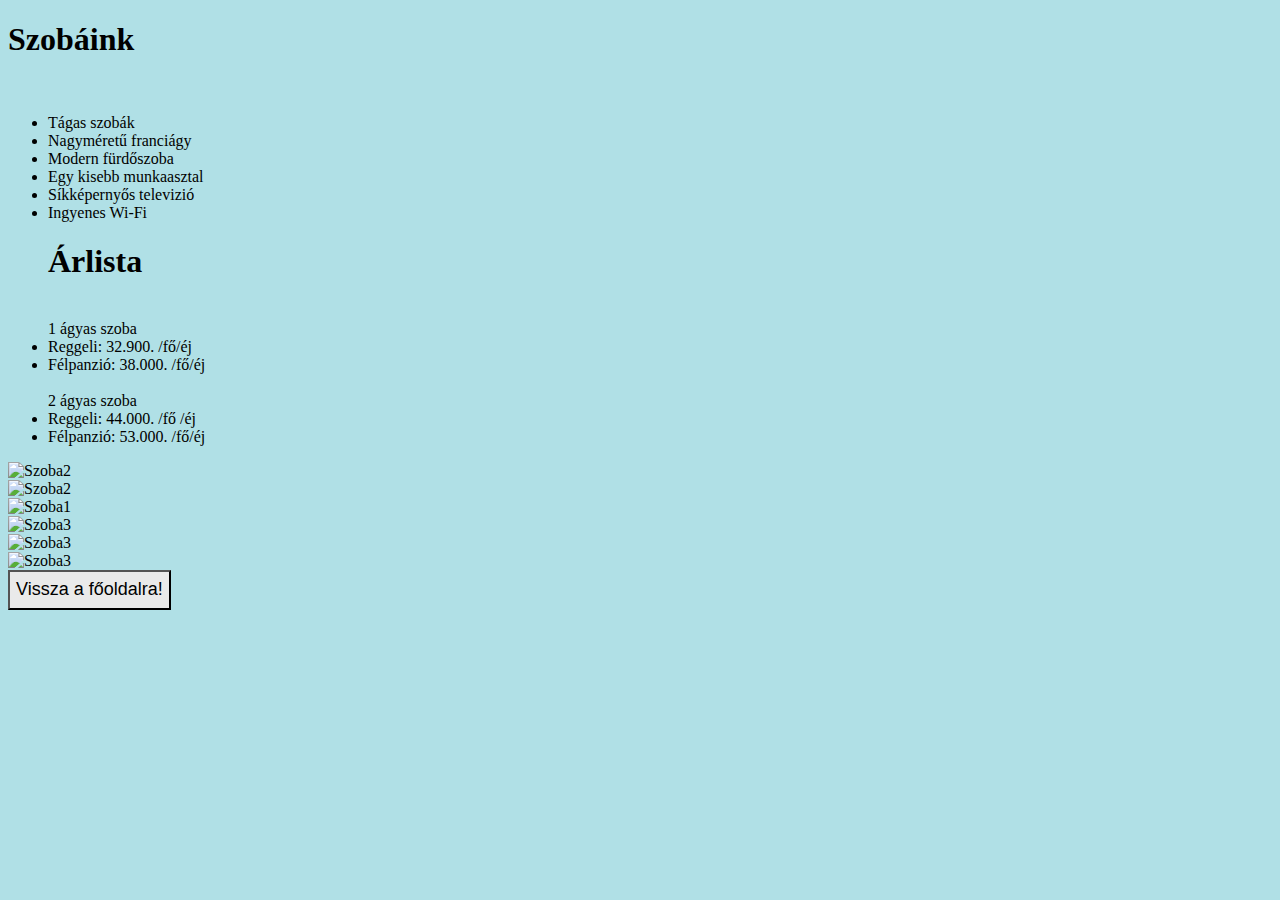
==== szobak.html @ b547aa14 "All the file for the website" ====
<!DOCTYPE html>
<html lang="en">
<head>
    <meta charset="UTF-8">
    <meta name="viewport" content="width=device-width, initial-scale=1.0">
    <title>Document</title>
</head>
<body>
    <body style="background-color: powderblue">
        <h1 style="font-weight: bold; font-size: 10;">Szobáink</h1>
        <br>
        <ul>
          <li>Tágas szobák</li>
          <li>Nagyméretű franciágy</li>
          <li>Modern fürdőszoba</li>
          <li>Egy kisebb munkaasztal</li>
          <li>Síkképernyős televizió</li>
          <li>Ingyenes Wi-Fi</li>
        </ul>
          <ul><h1 style="font-weight: bold; font-size: 10;">Árlista</h1>
            <br>
                1 ágyas szoba
            <br>
            <li>Reggeli: 32.900. /fő/éj</li>
            <li>Félpanzió: 38.000. /fő/éj</li>
            <br>
                2 ágyas szoba
            <br>
            <li>Reggeli: 44.000. /fő /éj</li>
            <li>Félpanzió: 53.000. /fő/éj</li>
        </ul>
            <div class="row">
                <div class="column">
                    <img src="https://www.mellowmoodhotels.com/wp-content/uploads/2018/10/20200805-110414-d78_2883_retus-1920x1080.jpg" alt="Szoba2" style="width:100%">
                </div>
                <div class="column">
                    <img src="https://www.mellowmoodhotels.com/wp-content/uploads/2018/10/20200805-110939-d78_2898_retus-1920x1080.jpg" alt="Szoba2" style="width:100%">
                </div>
                <div class="column">
                     <img src="https://www.mellowmoodhotels.com/wp-content/uploads/2018/10/20200805-112711-d78_2927_retus-1920x1080.jpg" alt="Szoba1" style="width:100%">
                </div>
                <div class="column">
                  <img src="kepek/szoba3.jpg" alt="Szoba3" style="width:100%">
                </div>
                <div class="column">
                      <img src="https://www.mellowmoodhotels.com/wp-content/uploads/2018/11/expo-congress-hotel-superior-room-with-an-extra-bed-1920x1080.jpg" alt="Szoba3" style="width:100%">
                </div>
                <div class="column">
                    <img src="https://www.mellowmoodhotels.com/wp-content/uploads/2018/10/20200805-110414-d78_2883_retus-1920x1080.jpg" alt="Szoba3" style="width:100%">
                </div>
            </div>
    <input style="height: 40px; font-size: large; text-align: center; background-color: rgb(234, 234, 234); " type="button" value="Vissza a főoldalra!" onclick="top.location='index.html'">
</body>
</html>
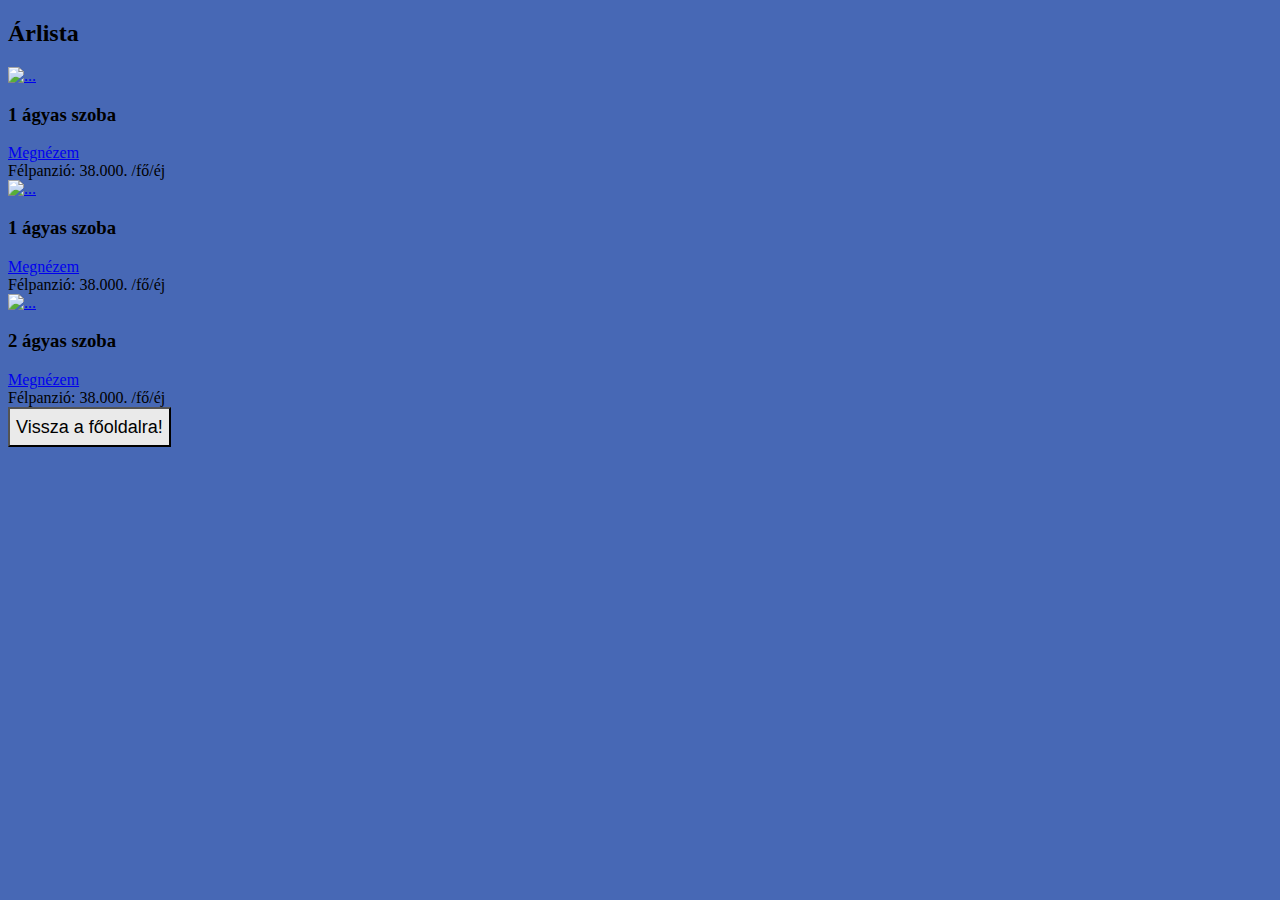
==== commit b70890fc: "Update szobak.html" ====
--- a/szobak.html
+++ b/szobak.html
@@ -1,54 +1,145 @@
 <!DOCTYPE html>
-<html lang="en">
+
+<html lang="hu">
+
 <head>
+
     <meta charset="UTF-8">
+
     <meta name="viewport" content="width=device-width, initial-scale=1.0">
+
+    <link href="https://cdn.jsdelivr.net/npm/bootstrap@5.3.2/dist/css/bootstrap.min.css" rel="stylesheet" integrity="sha384-T3c6CoIi6uLrA9TneNEoa7RxnatzjcDSCmG1MXxSR1GAsXEV/Dwwykc2MPK8M2HN" crossorigin="anonymous">
+
+    <link rel="stylesheet" href="https://cdn.jsdelivr.net/npm/bootstrap-icons@1.11.1/font/bootstrap-icons.css">
+
     <title>Document</title>
+
 </head>
+
 <body>
-    <body style="background-color: powderblue">
-        <h1 style="font-weight: bold; font-size: 10;">Szobáink</h1>
-        <br>
-        <ul>
-          <li>Tágas szobák</li>
-          <li>Nagyméretű franciágy</li>
-          <li>Modern fürdőszoba</li>
-          <li>Egy kisebb munkaasztal</li>
-          <li>Síkképernyős televizió</li>
-          <li>Ingyenes Wi-Fi</li>
-        </ul>
-          <ul><h1 style="font-weight: bold; font-size: 10;">Árlista</h1>
-            <br>
-                1 ágyas szoba
-            <br>
-            <li>Reggeli: 32.900. /fő/éj</li>
-            <li>Félpanzió: 38.000. /fő/éj</li>
-            <br>
-                2 ágyas szoba
-            <br>
-            <li>Reggeli: 44.000. /fő /éj</li>
-            <li>Félpanzió: 53.000. /fő/éj</li>
-        </ul>
+
+    <body style="background-color: #4768b5">
+
+        <div class="row ">
+
+            <div class="col">
+
+       
+
+                <h2 class="display-6 text-light mb-4 my-4"> Árlista </h2>
+
+               
+
             <div class="row">
-                <div class="column">
-                    <img src="https://www.mellowmoodhotels.com/wp-content/uploads/2018/10/20200805-110414-d78_2883_retus-1920x1080.jpg" alt="Szoba2" style="width:100%">
-                </div>
-                <div class="column">
-                    <img src="https://www.mellowmoodhotels.com/wp-content/uploads/2018/10/20200805-110939-d78_2898_retus-1920x1080.jpg" alt="Szoba2" style="width:100%">
-                </div>
-                <div class="column">
-                     <img src="https://www.mellowmoodhotels.com/wp-content/uploads/2018/10/20200805-112711-d78_2927_retus-1920x1080.jpg" alt="Szoba1" style="width:100%">
-                </div>
-                <div class="column">
-                  <img src="kepek/szoba3.jpg" alt="Szoba3" style="width:100%">
-                </div>
-                <div class="column">
-                      <img src="https://www.mellowmoodhotels.com/wp-content/uploads/2018/11/expo-congress-hotel-superior-room-with-an-extra-bed-1920x1080.jpg" alt="Szoba3" style="width:100%">
-                </div>
-                <div class="column">
-                    <img src="https://www.mellowmoodhotels.com/wp-content/uploads/2018/10/20200805-110414-d78_2883_retus-1920x1080.jpg" alt="Szoba3" style="width:100%">
-                </div>
+
+       
+
+                <div class="col">
+
+                    <div class="card">
+
+                       <a href="#"> <img src="https://www.mellowmoodhotels.com/wp-content/uploads/2018/10/20200805-110414-d78_2883_retus-1920x1080.jpg" class="card-img-top" alt="..."></a>
+
+                        <div class="card-body">
+
+                          <h3 class=" h6 mb-3 card-title lh-base"> 1 ágyas szoba</h3>
+
+                          <div class="row align-items-center">
+
+                          <div class="col">
+
+                             <a href="#" class="btn btn-warning">Megnézem</a>
+
+                             </div>
+
+                             <div class="order-1 order-lg-2 col-lg-6 fw-bold text-danger text-lg-end mb-3 mb-lg-0">              
+
+                               Félpanzió: 38.000. /fő/éj
+
+                             </div>
+
+                        </div>
+
+                    </div>
+
             </div>
-    <input style="height: 40px; font-size: large; text-align: center; background-color: rgb(234, 234, 234); " type="button" value="Vissza a főoldalra!" onclick="top.location='index.html'">
+
+        </div>
+
+                <div class="col">
+
+                    <div class="card">
+
+                        <a href="#"> <img src="https://www.mellowmoodhotels.com/wp-content/uploads/2018/10/20200805-110939-d78_2898_retus-1920x1080.jpg" class="card-img-top" alt="..."></a>
+
+                         <div class="card-body">
+
+                           <h3 class=" h6 mb-3 card-title lh-base">1 ágyas szoba</h3>
+
+                           <div class="row align-items-center">
+
+                           <div class="col">
+
+                              <a href="#" class="btn btn-warning">Megnézem</a>
+
+                              </div>
+
+                              <div class="order-1 order-lg-2 col-lg-6 fw-bold text-danger text-lg-end mb-3 mb-lg-0">              
+
+                                Félpanzió: 38.000. /fő/éj
+
+                              </div>
+
+                         </div>
+
+                     </div>
+
+             </div>
+
+        </div>
+
+       
+
+        <div class="col">
+
+            <div class="card">
+
+                <a href="#"> <img src="https://www.mellowmoodhotels.com/wp-content/uploads/2018/11/expo-congress-hotel-superior-room-with-an-extra-bed-1920x1080.jpg" class="card-img-top" alt="..."></a>
+
+                 <div class="card-body">
+
+                   <h3 class=" h6 mb-3 card-title lh-base">2 ágyas szoba</h3>
+
+                   <div class="row align-items-center">
+
+                   <div class="col">
+
+                      <a href="#" class="btn btn-warning">Megnézem</a>
+
+                      </div>
+
+                      <div class="order-1 order-lg-2 col-lg-6 fw-bold text-danger text-lg-end mb-3 mb-lg-0">              
+
+                        Félpanzió: 38.000. /fő/éj
+
+                      </div>
+
+                 </div>
+
+             </div>
+
+     </div>
+
+</div>
+
+ 
+
+ <input style="height: 40px; font-size: large; text-align: center; background-color: rgb(234, 234, 234); " type="button" value="Vissza a főoldalra!" onclick="top.location='index.html'">
+
+ 
+
 </body>
-</html>+
+ 
+
+</html>
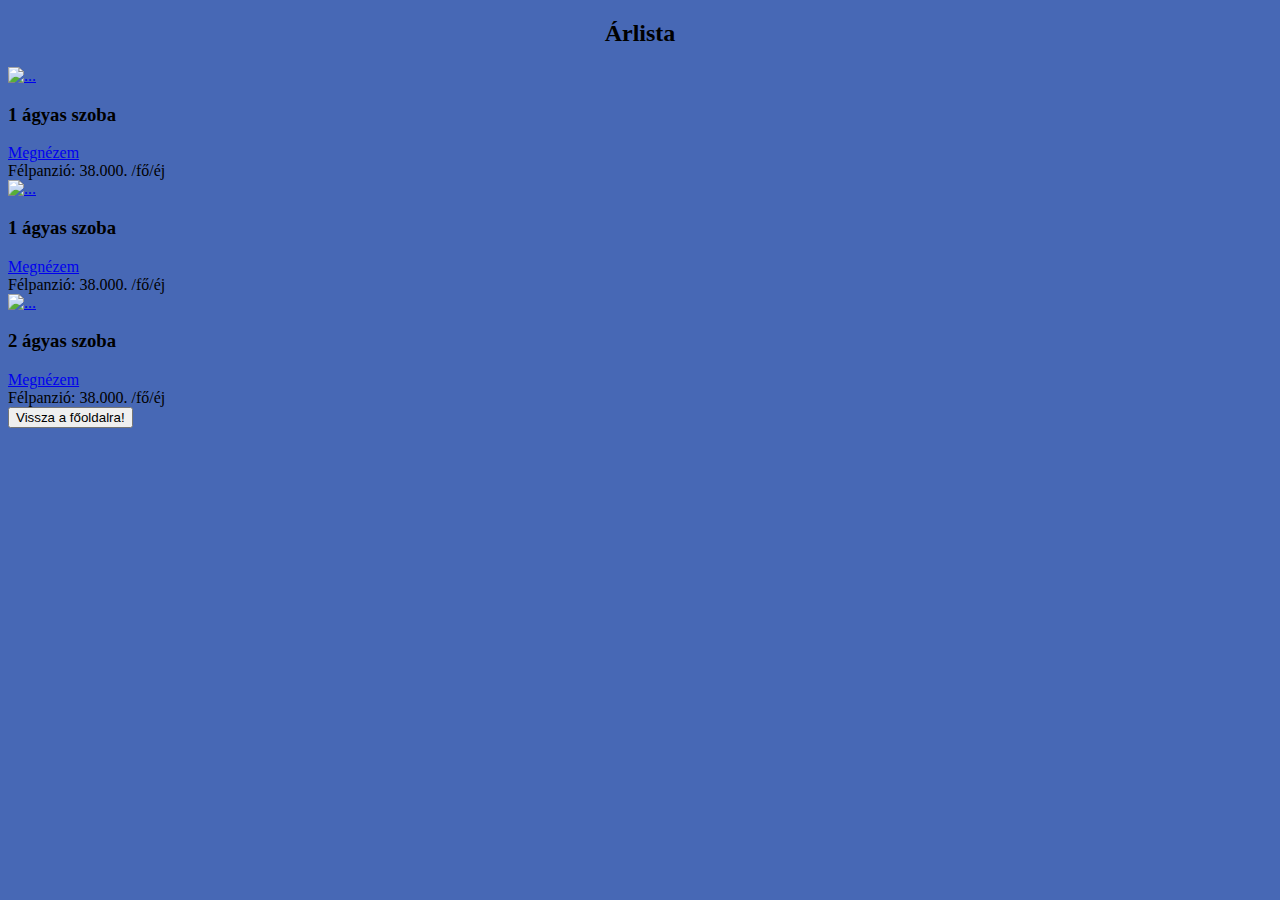
==== commit 904afc99: "szobak html file create style" ====
--- a/szobak.html
+++ b/szobak.html
@@ -1,145 +1,67 @@
 <!DOCTYPE html>
 
 <html lang="hu">
-
 <head>
-
     <meta charset="UTF-8">
-
     <meta name="viewport" content="width=device-width, initial-scale=1.0">
-
     <link href="https://cdn.jsdelivr.net/npm/bootstrap@5.3.2/dist/css/bootstrap.min.css" rel="stylesheet" integrity="sha384-T3c6CoIi6uLrA9TneNEoa7RxnatzjcDSCmG1MXxSR1GAsXEV/Dwwykc2MPK8M2HN" crossorigin="anonymous">
-
     <link rel="stylesheet" href="https://cdn.jsdelivr.net/npm/bootstrap-icons@1.11.1/font/bootstrap-icons.css">
-
-    <title>Document</title>
-
+    <link rel="stylesheet" href="szobak.css">
+    <title>Szobák</title>
 </head>
-
-<body>
-
     <body style="background-color: #4768b5">
-
-        <div class="row ">
-
+      <div class="row ">
             <div class="col">
-
-       
-
-                <h2 class="display-6 text-light mb-4 my-4"> Árlista </h2>
-
-               
-
+                <h2 class="display-6 text-light mb-4 my-4" style="text-align: center;">Árlista</h2>
             <div class="row">
-
-       
-
-                <div class="col">
-
-                    <div class="card">
-
-                       <a href="#"> <img src="https://www.mellowmoodhotels.com/wp-content/uploads/2018/10/20200805-110414-d78_2883_retus-1920x1080.jpg" class="card-img-top" alt="..."></a>
-
-                        <div class="card-body">
-
-                          <h3 class=" h6 mb-3 card-title lh-base"> 1 ágyas szoba</h3>
-
-                          <div class="row align-items-center">
-
-                          <div class="col">
-
-                             <a href="#" class="btn btn-warning">Megnézem</a>
-
-                             </div>
-
-                             <div class="order-1 order-lg-2 col-lg-6 fw-bold text-danger text-lg-end mb-3 mb-lg-0">              
-
-                               Félpanzió: 38.000. /fő/éj
-
-                             </div>
-
+        <div class="col">
+          <div class="card">
+                  <a href="#"> <img src="https://www.mellowmoodhotels.com/wp-content/uploads/2018/10/20200805-110414-d78_2883_retus-1920x1080.jpg" class="card-img-top" alt="..."></a>
+                <div class="card-body">
+                      <h3 class=" h6 mb-3 card-title lh-base"> 1 ágyas szoba</h3>
+                  <div class="row align-items-center">
+                        <div class="col">
+                          <a href="#" class="btn btn-warning">Megnézem</a>
                         </div>
-
-                    </div>
-
-            </div>
-
-        </div>
-
-                <div class="col">
-
-                    <div class="card">
-
-                        <a href="#"> <img src="https://www.mellowmoodhotels.com/wp-content/uploads/2018/10/20200805-110939-d78_2898_retus-1920x1080.jpg" class="card-img-top" alt="..."></a>
-
-                         <div class="card-body">
-
-                           <h3 class=" h6 mb-3 card-title lh-base">1 ágyas szoba</h3>
-
-                           <div class="row align-items-center">
-
-                           <div class="col">
-
-                              <a href="#" class="btn btn-warning">Megnézem</a>
-
-                              </div>
-
-                              <div class="order-1 order-lg-2 col-lg-6 fw-bold text-danger text-lg-end mb-3 mb-lg-0">              
-
-                                Félpanzió: 38.000. /fő/éj
-
-                              </div>
-
-                         </div>
-
-                     </div>
-
-             </div>
-
-        </div>
-
-       
-
-        <div class="col">
-
-            <div class="card">
-
-                <a href="#"> <img src="https://www.mellowmoodhotels.com/wp-content/uploads/2018/11/expo-congress-hotel-superior-room-with-an-extra-bed-1920x1080.jpg" class="card-img-top" alt="..."></a>
-
-                 <div class="card-body">
-
-                   <h3 class=" h6 mb-3 card-title lh-base">2 ágyas szoba</h3>
-
-                   <div class="row align-items-center">
-
-                   <div class="col">
-
+                        <div class="order-1 order-lg-2 col-lg-6 fw-bold text-danger text-lg-end mb-3 mb-lg-0">
+                            Félpanzió: 38.000. /fő/éj
+                        </div>
+                  </div>
+              </div>
+          </div>
+      </div>
+      <div class="col">
+          <div class="card">
+                  <a href="#"> <img src="https://www.mellowmoodhotels.com/wp-content/uploads/2018/10/20200805-110939-d78_2898_retus-1920x1080.jpg" class="card-img-top" alt="..."></a>
+              <div class="card-body">
+                    <h3 class=" h6 mb-3 card-title lh-base">1 ágyas szoba</h3>
+                  <div class="row align-items-center">
+                      <div class="col">
+                          <a href="#" class="btn btn-warning">Megnézem</a>
+                      </div>
+                      <div class="order-1 order-lg-2 col-lg-6 fw-bold text-danger text-lg-end mb-3 mb-lg-0">
+                          Félpanzió: 38.000. /fő/éj
+                      </div>
+                  </div>
+              </div>
+          </div>
+      </div>
+  <div class="col">
+      <div class="card">
+              <a href="#"> <img src="https://www.mellowmoodhotels.com/wp-content/uploads/2018/11/expo-congress-hotel-superior-room-with-an-extra-bed-1920x1080.jpg" class="card-img-top" alt="..."></a>
+          <div class="card-body">
+              <h3 class=" h6 mb-3 card-title lh-base">2 ágyas szoba</h3>
+                <div class="row align-items-center">
+                  <div class="col">
                       <a href="#" class="btn btn-warning">Megnézem</a>
-
-                      </div>
-
-                      <div class="order-1 order-lg-2 col-lg-6 fw-bold text-danger text-lg-end mb-3 mb-lg-0">              
-
+                  </div>
+                  <div class="order-1 order-lg-2 col-lg-6 fw-bold text-danger text-lg-end mb-3 mb-lg-0">
                         Félpanzió: 38.000. /fő/éj
-
-                      </div>
-
-                 </div>
-
-             </div>
-
+                  </div>
+               </div>
+          </div>
      </div>
-
-</div>
-
- 
-
- <input style="height: 40px; font-size: large; text-align: center; background-color: rgb(234, 234, 234); " type="button" value="Vissza a főoldalra!" onclick="top.location='index.html'">
-
- 
-
+  </div>
+<input class="myButton" type="button" value="Vissza a főoldalra!" onclick="top.location='index.html'">
 </body>
-
- 
-
 </html>
